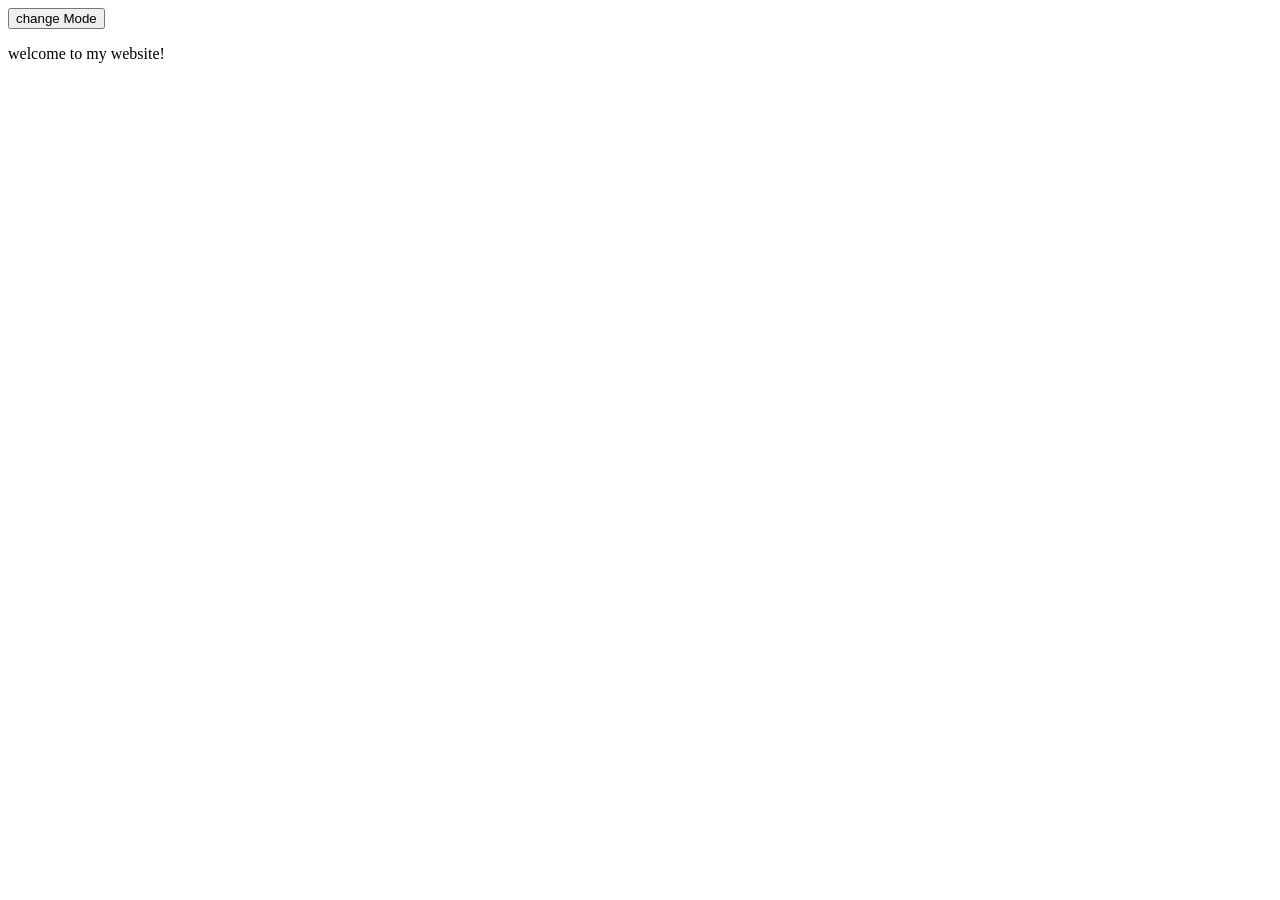
==== Assignment/Assignment1/index.html @ 667ca469 "Added all project files" ====
<!DOCTYPE html>
<html lang="en">
<head>
    <meta charset="UTF-8">
    <meta name="viewport" content="width=device-width, initial-scale=1.0">
    <title>Document</title>
    <link rel="stylesheet" href="style.css">
</head>
<body>
    <button id="Mode">change Mode</button>
    <p>welcome to my website!</p>
    <script src="app.js"></script>
</body>
</html>
---- Assignment/Assignment1/style.css ----
.dark{
    background-color: black;
    color: white;
}
.light{
    background-color: white;
    color: black;
}
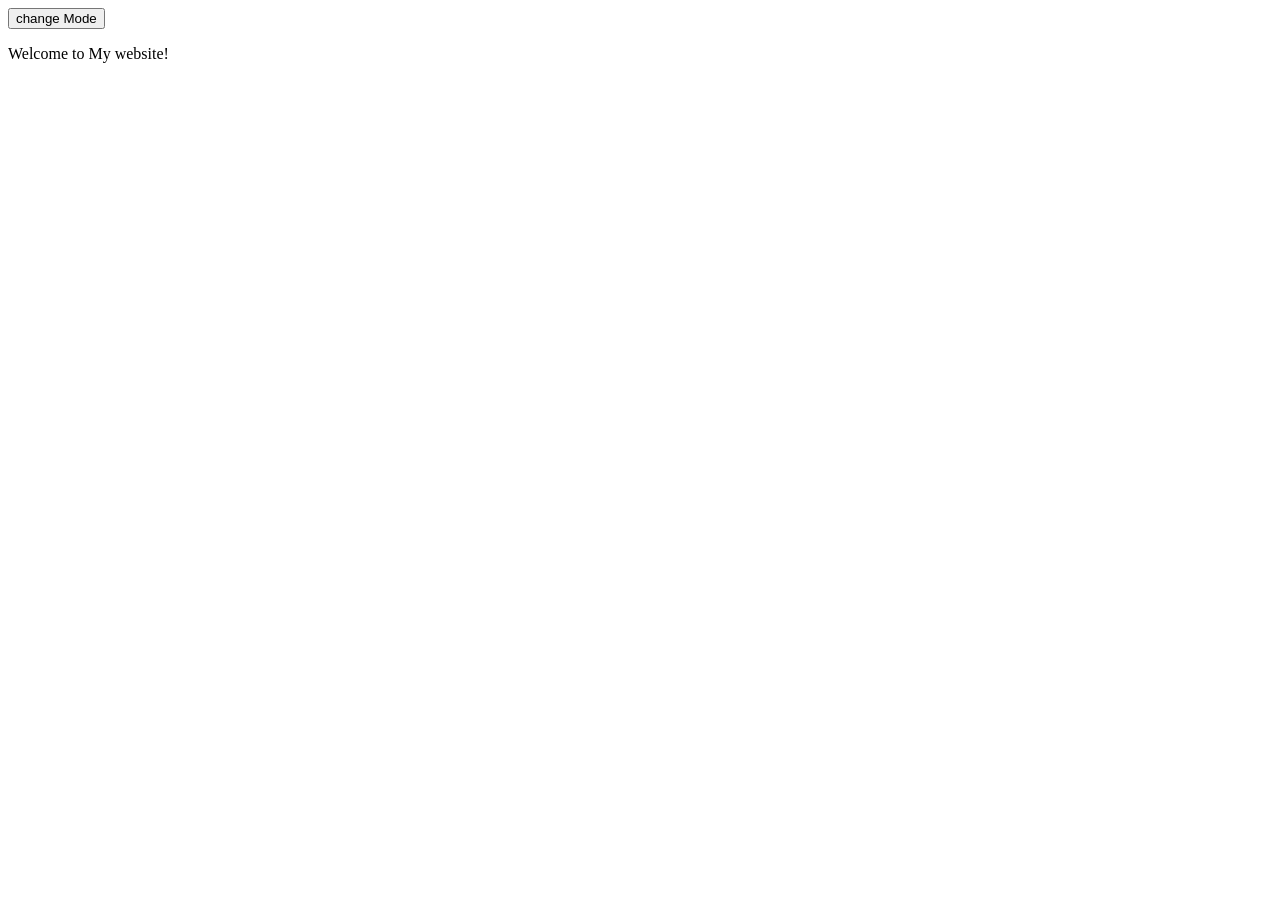
==== commit 4d6ec0c4: "Commit" ====
--- a/Assignment/Assignment1/index.html
+++ b/Assignment/Assignment1/index.html
@@ -8,7 +8,7 @@
 </head>
 <body>
     <button id="Mode">change Mode</button>
-    <p>welcome to my website!</p>
+    <p>Welcome to My website!</p>
     <script src="app.js"></script>
 </body>
 </html>
